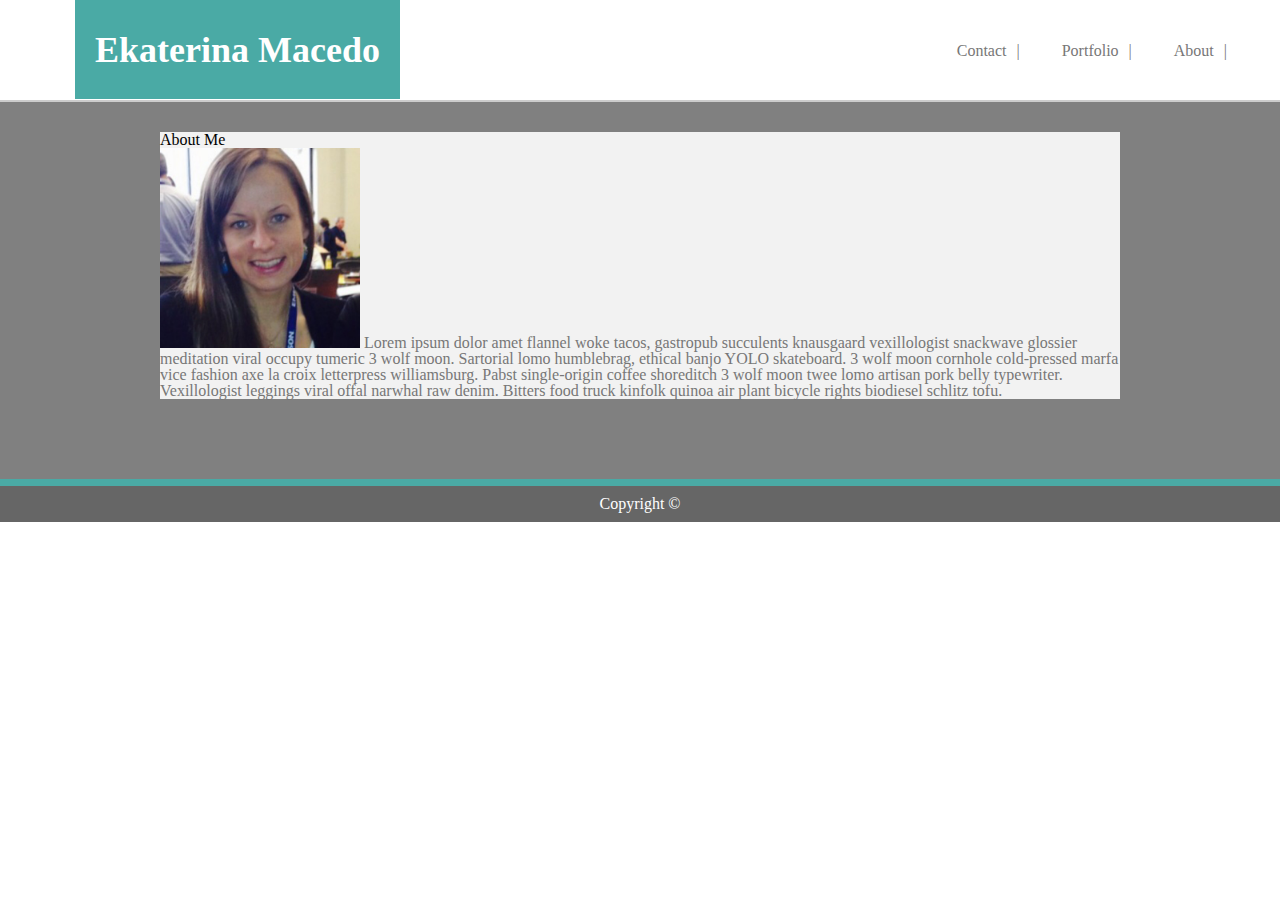
==== index.html @ d098cc89 "added padding" ====
<!DOCTYPE html>
<html lang="us-en">
    <head>
        <link rel="stylesheet" href="assets/css/reset.css"> 
        <link rel="stylesheet" href="assets/css/style.css">
        <title>EM About</title>
        <meta charset="UTF-8">
    </head>
    <body>
        <header>
            <div id="heading"><h1>Ekaterina Macedo</h1></div>
            <div id="navigation">
                    <ul>
                        <li><a href="index.html">About</a></li>
                        <li><a href="portfolio.html">Portfolio</a> </li>
                        <li><a href="contact.html">Contact</a></li>
                    </ul>
            </div>
        </header>
            
        <div id="container">    
            <div id="innerSection">
                <h2>About Me</h2>
                <p><img id="myPhoto" src="assets/images/index.png" alt="Katya Macedo">
                    Lorem ipsum dolor amet flannel woke tacos, gastropub succulents knausgaard vexillologist snackwave 
                    glossier meditation viral occupy tumeric 3 wolf moon. Sartorial lomo humblebrag, ethical banjo 
                    YOLO skateboard. 3 wolf moon cornhole cold-pressed marfa vice fashion axe la croix letterpress 
                    williamsburg. Pabst single-origin coffee shoreditch 3 wolf moon twee lomo artisan pork belly typewriter. 
                    Vexillologist leggings viral offal narwhal raw denim. Bitters food truck kinfolk quinoa air plant bicycle 
                    rights biodiesel schlitz tofu.
                </p>
            </div>
        </div>
        <footer>Copyright &#169;</footer>
    </body>
</html>
---- assets/css/style.css ----
/* *{
    box-sizing: border-box;
} */
p {
    color: #777777;
}
header {
    height: 100px;
    background-color: #ffffff;
    /* padding:20; */
    border-bottom-style: solid;
    border-bottom-width: 2px;
    border-bottom-color: #cccccc; 
    
}
#heading {
    font-weight: bold;
    font-size: 36px;
    font-family: 'Georgia', Times, Times New Roman, serif;
    float: left;
    background:#4aaaa5;
    top: 0px;
    padding: 31.5px 10px;
    text-align: center;
    margin-left: 75px;
    color: #ffffff;
    float: left;
}
body {
    padding: 0;
}
#container {
    background-color: grey;
    width: 100%;
    display: block;
    padding-top: 30px;
    padding-bottom: 80px;

}
#innerSection {
    width: 960px;
    background-color: #f2f2f2;
     margin-left: auto;
    margin-right: auto; 
}
h1{
    margin-left: 10px;
    margin-right: 10px;
    font-family: Georgia, 'Times New Roman', Times, serif;

}
h2{
    font-family: Georgia, 'Times New Roman', Times, serif;

}

#myPhoto {
    width: 200px;
    height: 200px;
    /* display: inline-block;
    float: left; */

}
#navigation{
    list-style-type: none;
    margin: 0;
    padding: 27px;
    overflow: hidden; 
    right: 75px;
}
li :after {
    content: "|";
    padding: 0 10px 0 10px;
    
}
li :last-child {
    content: "";
} 

li{
    float: right;
    
}
li a {
    display: block;
    text-align: center;
    text-decoration: none;
    color: #777777;
    padding: 16px;
}
footer{
    position: sticky;
    text-align: center;
    padding: 10px;
    background: #666666;
    color: #ffffff;
    border-top-style: solid;
    border-top-width:7px;
    border-top-color: #4aaaa5; 
}
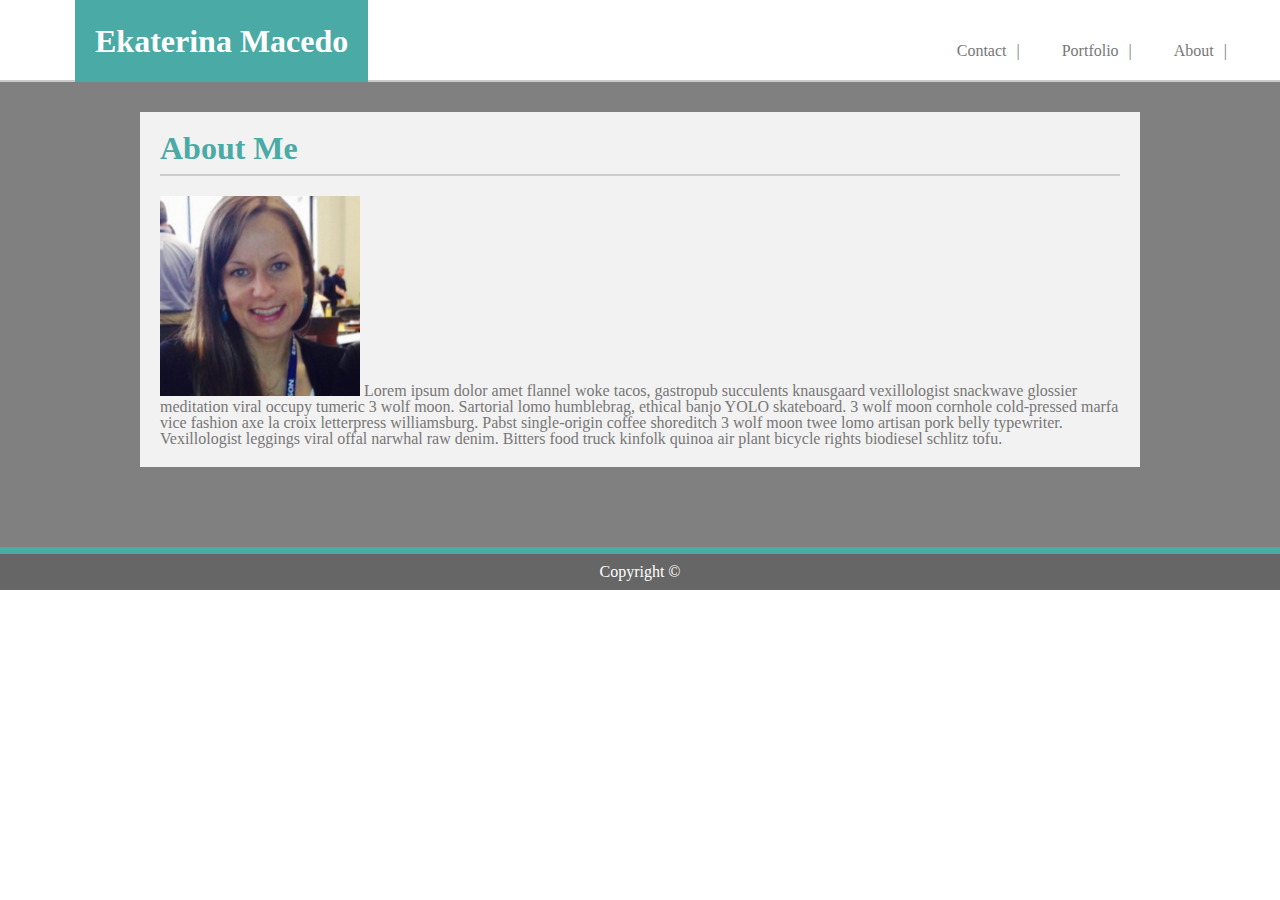
==== commit 0337df2a: "added borders" ====
--- a/index.html
+++ b/index.html
@@ -20,7 +20,7 @@
             
         <div id="container">    
             <div id="innerSection">
-                <h2>About Me</h2>
+                <h2 id="aboutMeTitle">About Me</h2>
                 <p><img id="myPhoto" src="assets/images/index.png" alt="Katya Macedo">
                     Lorem ipsum dolor amet flannel woke tacos, gastropub succulents knausgaard vexillologist snackwave 
                     glossier meditation viral occupy tumeric 3 wolf moon. Sartorial lomo humblebrag, ethical banjo 
--- a/assets/css/style.css
+++ b/assets/css/style.css
@@ -5,22 +5,21 @@
     color: #777777;
 }
 header {
-    height: 100px;
+    height: 80px;
     background-color: #ffffff;
     /* padding:20; */
     border-bottom-style: solid;
     border-bottom-width: 2px;
     border-bottom-color: #cccccc; 
-    
 }
 #heading {
     font-weight: bold;
-    font-size: 36px;
+    font-size: 32px;
     font-family: 'Georgia', Times, Times New Roman, serif;
     float: left;
     background:#4aaaa5;
     top: 0px;
-    padding: 31.5px 10px;
+    padding: 25px 10px; 
     text-align: center;
     margin-left: 75px;
     color: #ffffff;
@@ -38,10 +37,12 @@
 
 }
 #innerSection {
+     
     width: 960px;
     background-color: #f2f2f2;
-     margin-left: auto;
+    margin-left: auto;
     margin-right: auto; 
+    padding: 20px;
 }
 h1{
     margin-left: 10px;
@@ -51,7 +52,16 @@
 }
 h2{
     font-family: Georgia, 'Times New Roman', Times, serif;
-
+    color: #4aaaa5;
+    font-size: 32px;
+    font-weight: bold;
+}
+#aboutMeTitle{
+    padding-bottom: 10px;
+    margin-bottom: 20px;
+    border-bottom-style: solid;
+    border-bottom-width: 2px;
+    border-bottom-color: #cccccc;
 }
 
 #myPhoto {
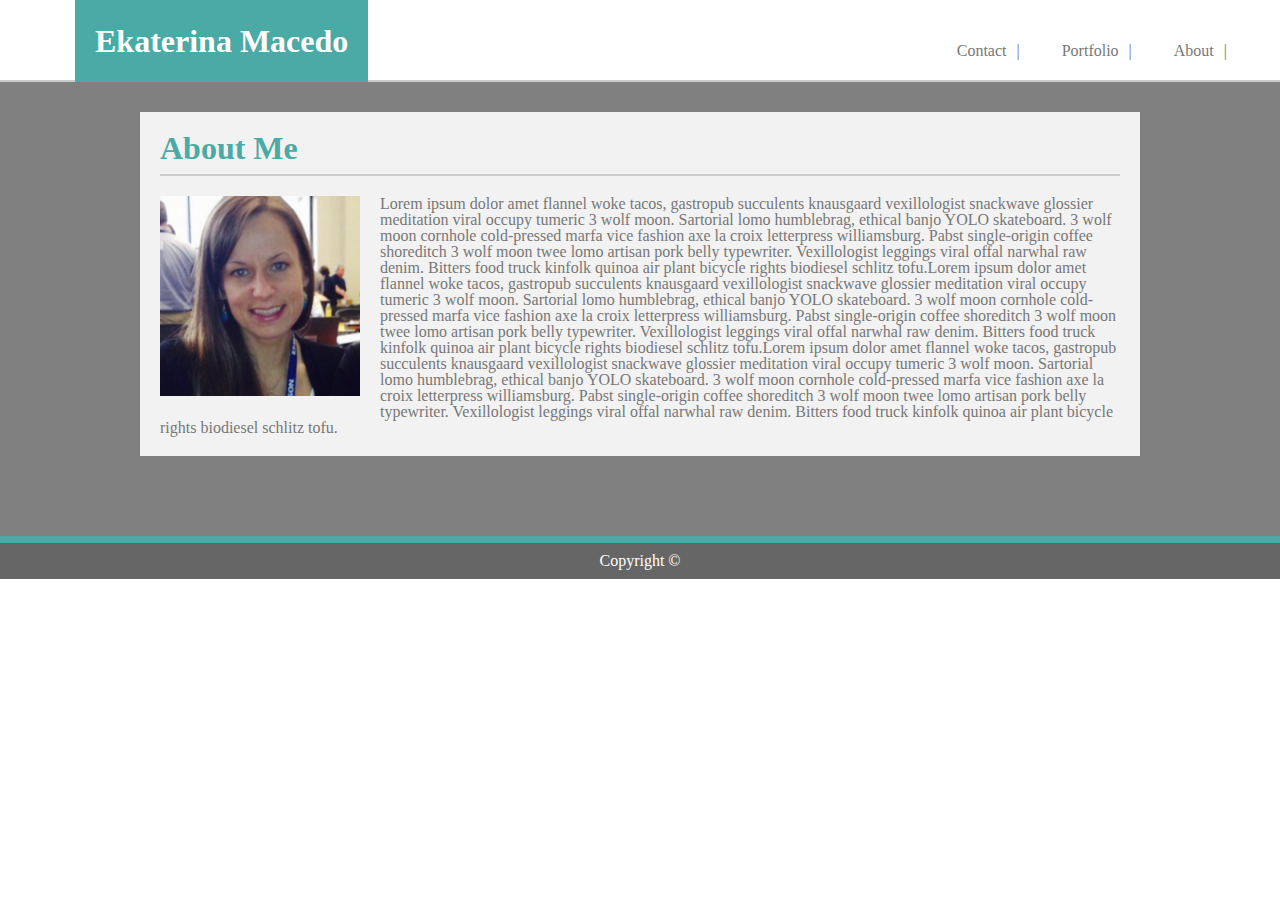
==== commit bddf19e6: "added padding around img" ====
--- a/index.html
+++ b/index.html
@@ -27,6 +27,16 @@
                     YOLO skateboard. 3 wolf moon cornhole cold-pressed marfa vice fashion axe la croix letterpress 
                     williamsburg. Pabst single-origin coffee shoreditch 3 wolf moon twee lomo artisan pork belly typewriter. 
                     Vexillologist leggings viral offal narwhal raw denim. Bitters food truck kinfolk quinoa air plant bicycle 
+                    rights biodiesel schlitz tofu.Lorem ipsum dolor amet flannel woke tacos, gastropub succulents knausgaard vexillologist snackwave 
+                    glossier meditation viral occupy tumeric 3 wolf moon. Sartorial lomo humblebrag, ethical banjo 
+                    YOLO skateboard. 3 wolf moon cornhole cold-pressed marfa vice fashion axe la croix letterpress 
+                    williamsburg. Pabst single-origin coffee shoreditch 3 wolf moon twee lomo artisan pork belly typewriter. 
+                    Vexillologist leggings viral offal narwhal raw denim. Bitters food truck kinfolk quinoa air plant bicycle 
+                    rights biodiesel schlitz tofu.Lorem ipsum dolor amet flannel woke tacos, gastropub succulents knausgaard vexillologist snackwave 
+                    glossier meditation viral occupy tumeric 3 wolf moon. Sartorial lomo humblebrag, ethical banjo 
+                    YOLO skateboard. 3 wolf moon cornhole cold-pressed marfa vice fashion axe la croix letterpress 
+                    williamsburg. Pabst single-origin coffee shoreditch 3 wolf moon twee lomo artisan pork belly typewriter. 
+                    Vexillologist leggings viral offal narwhal raw denim. Bitters food truck kinfolk quinoa air plant bicycle 
                     rights biodiesel schlitz tofu.
                 </p>
             </div>
--- a/assets/css/style.css
+++ b/assets/css/style.css
@@ -67,8 +67,9 @@
 #myPhoto {
     width: 200px;
     height: 200px;
-    /* display: inline-block;
-    float: left; */
+    float: left; 
+    padding-right: 20px;
+    padding-bottom: 20px;
 
 }
 #navigation{
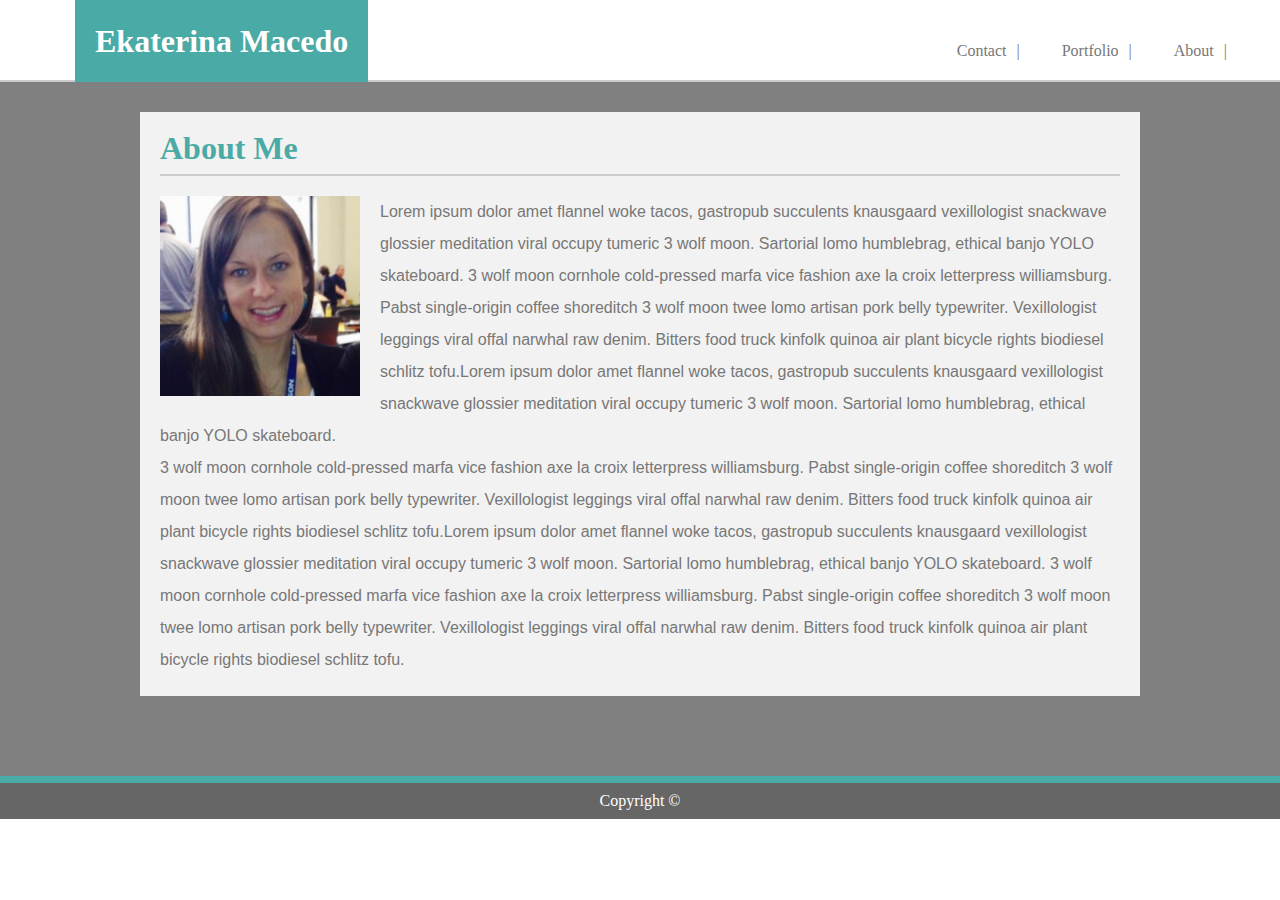
==== commit b78abd04: "added line-height" ====
--- a/index.html
+++ b/index.html
@@ -29,7 +29,8 @@
                     Vexillologist leggings viral offal narwhal raw denim. Bitters food truck kinfolk quinoa air plant bicycle 
                     rights biodiesel schlitz tofu.Lorem ipsum dolor amet flannel woke tacos, gastropub succulents knausgaard vexillologist snackwave 
                     glossier meditation viral occupy tumeric 3 wolf moon. Sartorial lomo humblebrag, ethical banjo 
-                    YOLO skateboard. 3 wolf moon cornhole cold-pressed marfa vice fashion axe la croix letterpress 
+                    YOLO skateboard. <br>
+                    3 wolf moon cornhole cold-pressed marfa vice fashion axe la croix letterpress 
                     williamsburg. Pabst single-origin coffee shoreditch 3 wolf moon twee lomo artisan pork belly typewriter. 
                     Vexillologist leggings viral offal narwhal raw denim. Bitters food truck kinfolk quinoa air plant bicycle 
                     rights biodiesel schlitz tofu.Lorem ipsum dolor amet flannel woke tacos, gastropub succulents knausgaard vexillologist snackwave 
--- a/assets/css/style.css
+++ b/assets/css/style.css
@@ -3,6 +3,9 @@
 } */
 p {
     color: #777777;
+    font-family: 'Arial', 'Helvetica Neue', Helvetica, sans-serif; 
+    line-height: 2;
+    /* font-family: Arial, Helvetica, sans-serif; */
 }
 header {
     height: 80px;
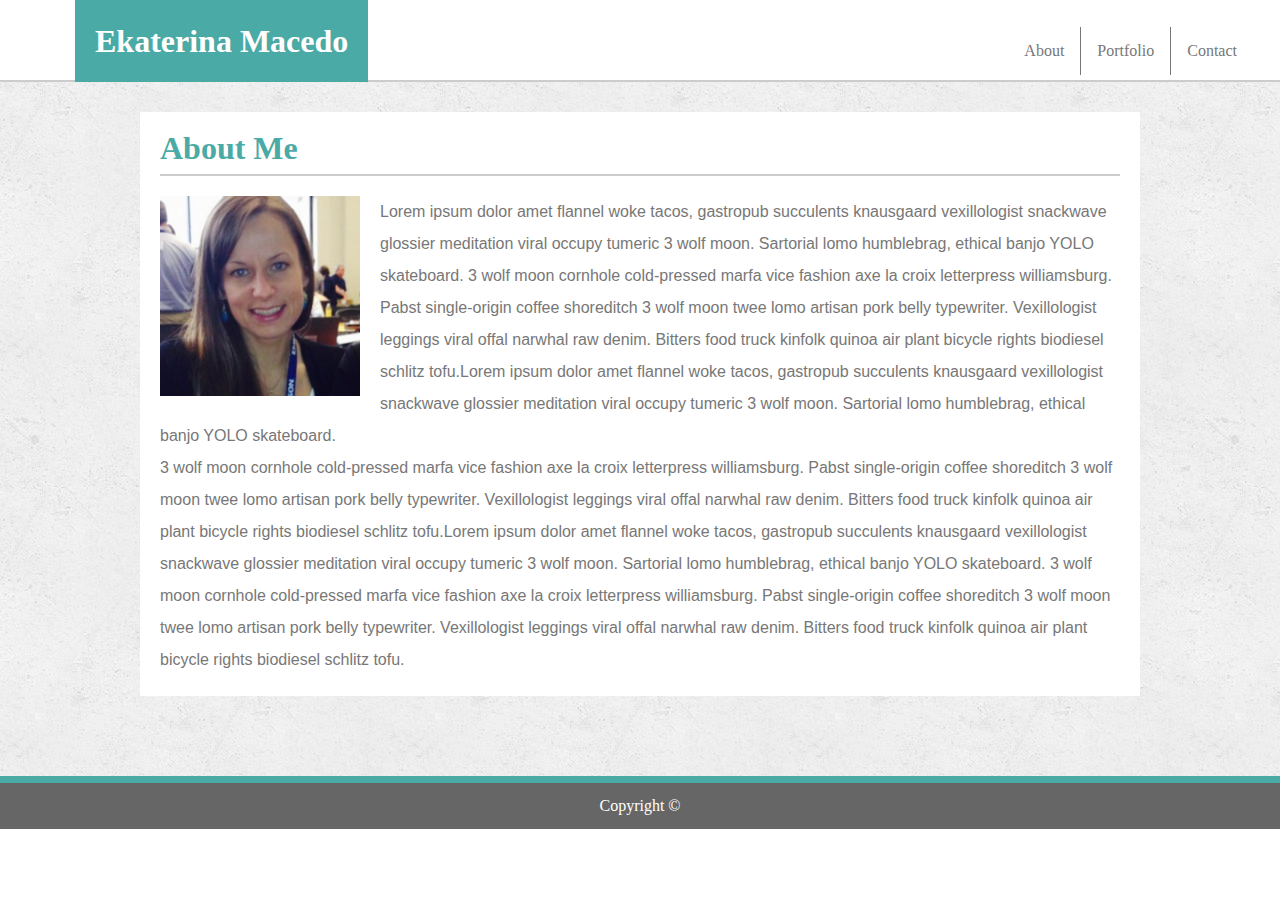
==== commit ae724a4e: "updated contact.html" ====
--- a/index.html
+++ b/index.html
@@ -11,9 +11,9 @@
             <div id="heading"><h1>Ekaterina Macedo</h1></div>
             <div id="navigation">
                     <ul>
+                        <li><a href="contact.html">Contact</a></li>
+                        <li><a href="portfolio.html">Portfolio</a> </li>
                         <li><a href="index.html">About</a></li>
-                        <li><a href="portfolio.html">Portfolio</a> </li>
-                        <li><a href="contact.html">Contact</a></li>
                     </ul>
             </div>
         </header>
--- a/assets/css/style.css
+++ b/assets/css/style.css
@@ -32,7 +32,10 @@
     padding: 0;
 }
 #container {
-    background-color: grey;
+    /* background-color: grey; */
+    /* background-image: url('assets/images/concrete_seamless.png'); */
+    /* background-image: url('..\images\concrete_seamless.png'); */
+    background-image: url('../images/concrete_seamless.png');
     width: 100%;
     display: block;
     padding-top: 30px;
@@ -42,7 +45,7 @@
 #innerSection {
      
     width: 960px;
-    background-color: #f2f2f2;
+    background-color: #ffffff;
     margin-left: auto;
     margin-right: auto; 
     padding: 20px;
@@ -82,18 +85,22 @@
     overflow: hidden; 
     right: 75px;
 }
-li :after {
+/* li :after {
     content: "|";
     padding: 0 10px 0 10px;
     
 }
 li :last-child {
     content: "";
-} 
+}  */
 
+li+li{
+    border-right: 1px solid #777777;
+    /* content: "|";
+    padding: 0 10px 0 10px;    */
+}
 li{
     float: right;
-    
 }
 li a {
     display: block;
@@ -105,7 +112,7 @@
 footer{
     position: sticky;
     text-align: center;
-    padding: 10px;
+    padding: 15px;
     background: #666666;
     color: #ffffff;
     border-top-style: solid;
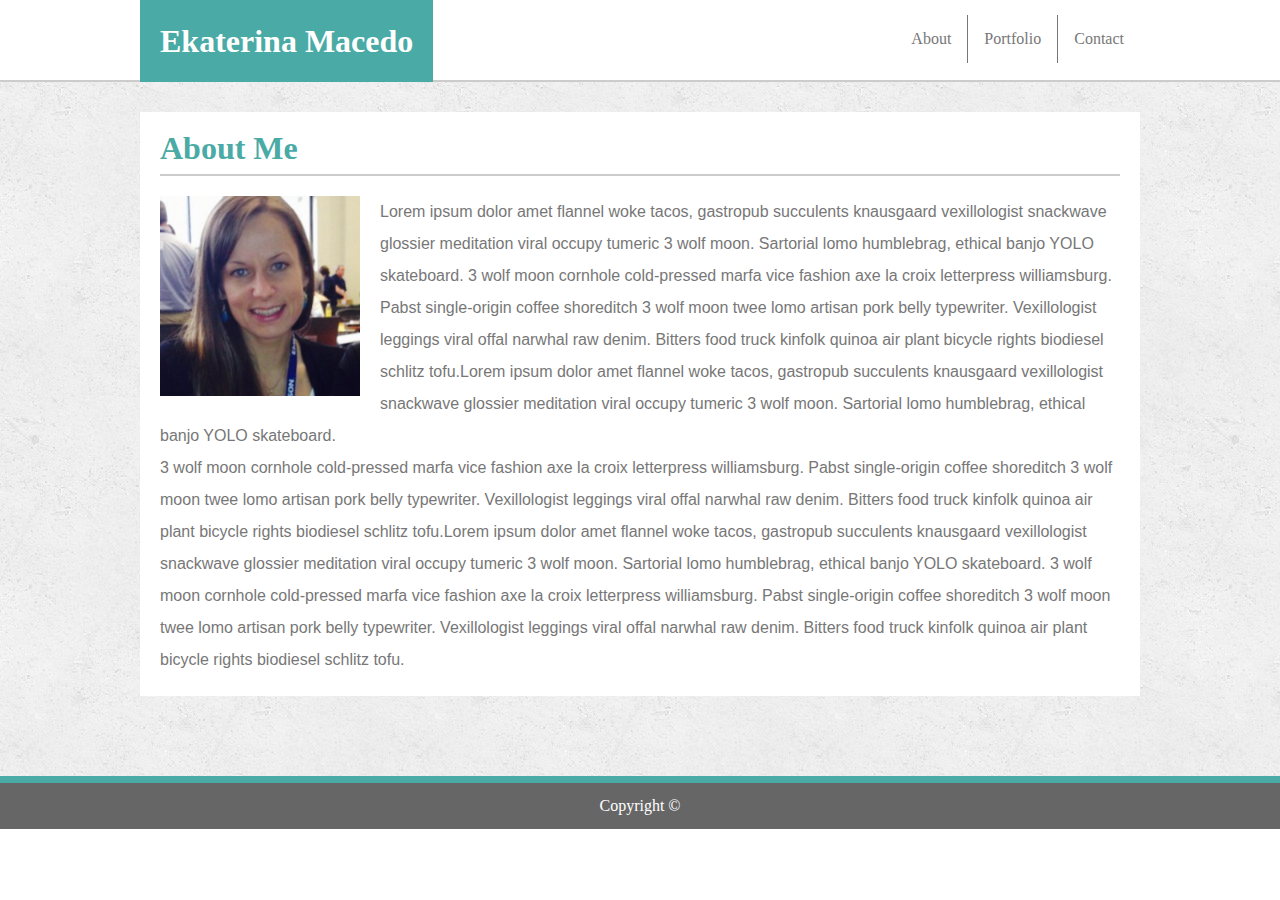
==== commit ad5abbf8: "corrected navigation bar padding" ====
--- a/index.html
+++ b/index.html
@@ -8,13 +8,16 @@
     </head>
     <body>
         <header>
-            <div id="heading"><h1>Ekaterina Macedo</h1></div>
-            <div id="navigation">
+            <div id="innerParentHeader">
+
+                <div id="heading"><h1>Ekaterina Macedo</h1></div>
+                <div id="navigation">
                     <ul>
                         <li><a href="contact.html">Contact</a></li>
                         <li><a href="portfolio.html">Portfolio</a> </li>
                         <li><a href="index.html">About</a></li>
                     </ul>
+                </div>
             </div>
         </header>
             
--- a/assets/css/style.css
+++ b/assets/css/style.css
@@ -7,8 +7,15 @@
     line-height: 2;
     /* font-family: Arial, Helvetica, sans-serif; */
 }
+#innerParentHeader
+{
+    width: 1000px;
+    margin-left: auto;
+    margin-right: auto;
+}
 header {
     height: 80px;
+    width: 100%;
     background-color: #ffffff;
     /* padding:20; */
     border-bottom-style: solid;
@@ -24,7 +31,7 @@
     top: 0px;
     padding: 25px 10px; 
     text-align: center;
-    margin-left: 75px;
+    /* margin-left: 75px; */
     color: #ffffff;
     float: left;
 }
@@ -81,9 +88,10 @@
 #navigation{
     list-style-type: none;
     margin: 0;
-    padding: 27px;
+    padding: 15px 0px 15px 0px;
     overflow: hidden; 
-    right: 75px;
+    /* padding: 27px; */ 
+    /* right: 75px; */
 }
 /* li :after {
     content: "|";
@@ -118,4 +126,48 @@
     border-top-style: solid;
     border-top-width:7px;
     border-top-color: #4aaaa5; 
+}
+.formContact {
+    color: #777777;
+    font-family: 'Arial', 'Helvetica Neue', Helvetica, sans-serif;
+}
+
+.formContact > input[type="submit"]
+{
+    color: #ffffff;
+    font-family: 'Arial', 'Helvetica Neue', Helvetica, sans-serif;
+    background: #4aaaa5;
+    padding-left: 30px;
+    padding-right: 30px;
+    margin-top: 10px;
+}
+.formContact > input[type="text"]
+{
+    width: 100%;
+}
+.formContact > textarea
+{
+    width: 100%;
+}
+.portfolioImage{
+    width: 300px;
+    height: auto;
+}
+.portfolioImageContainer{
+    position: relative;
+    margin-right: 20px;
+    margin-bottom: 20px;
+}
+.portfolioImageText{
+    position: absolute;
+    bottom: 15px;
+    font-size: 18px;
+    padding-bottom: 5px;
+    padding-top: 5px;
+    color: #ffffff;
+    font-family: 'Arial', 'Helvetica Neue', Helvetica, sans-serif;
+    background: #4aaaa5;
+    width: 100%;
+    text-align: center;
+     
 }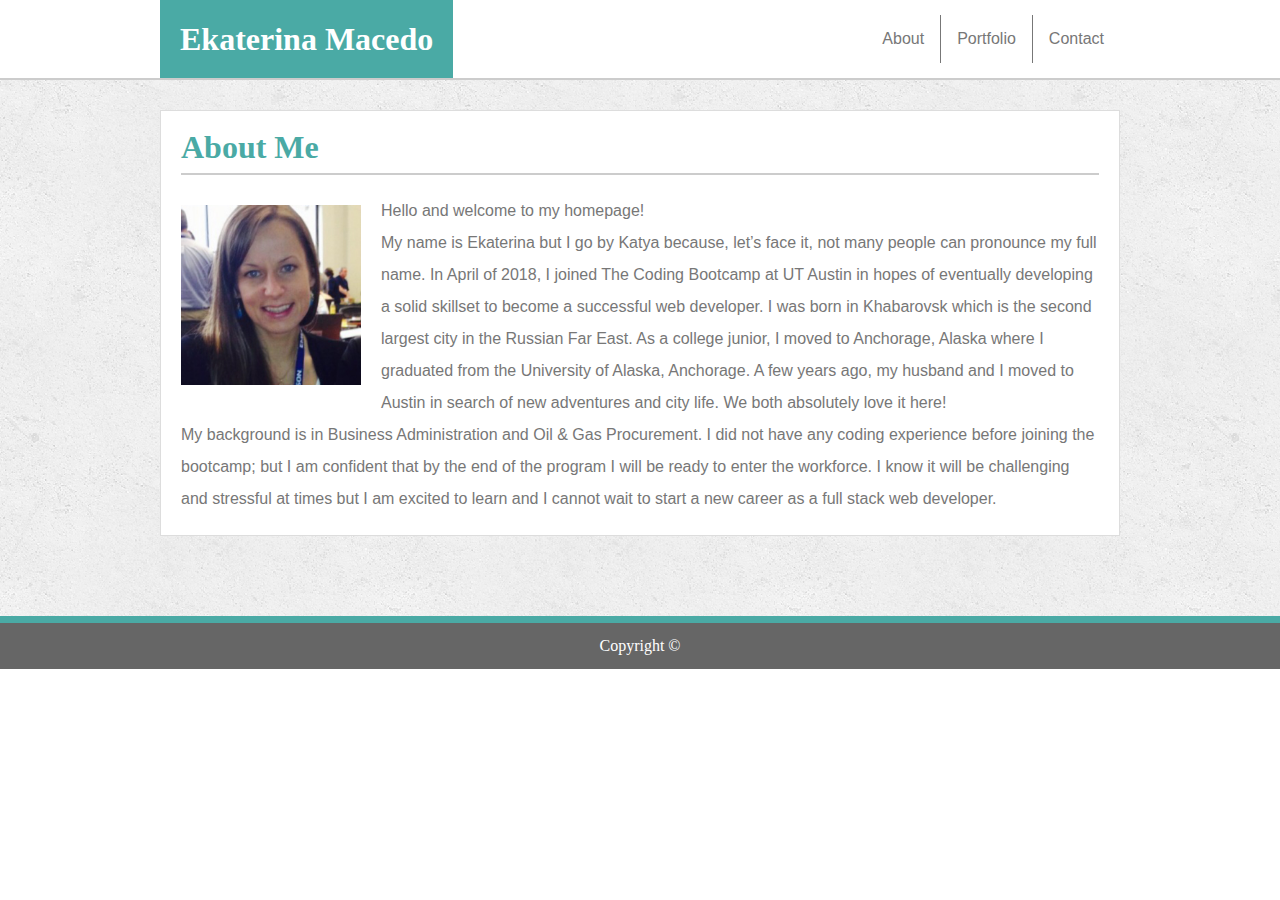
==== commit 94d52a7d: "committing final changes" ====
--- a/index.html
+++ b/index.html
@@ -1,5 +1,5 @@
 <!DOCTYPE html>
-<html lang="us-en">
+<html lang="en-us">
     <head>
         <link rel="stylesheet" href="assets/css/reset.css"> 
         <link rel="stylesheet" href="assets/css/style.css">
@@ -9,7 +9,6 @@
     <body>
         <header>
             <div id="innerParentHeader">
-
                 <div id="heading"><h1>Ekaterina Macedo</h1></div>
                 <div id="navigation">
                     <ul>
@@ -19,29 +18,22 @@
                     </ul>
                 </div>
             </div>
-        </header>
-            
+        </header>          
         <div id="container">    
             <div id="innerSection">
                 <h2 id="aboutMeTitle">About Me</h2>
                 <p><img id="myPhoto" src="assets/images/index.png" alt="Katya Macedo">
-                    Lorem ipsum dolor amet flannel woke tacos, gastropub succulents knausgaard vexillologist snackwave 
-                    glossier meditation viral occupy tumeric 3 wolf moon. Sartorial lomo humblebrag, ethical banjo 
-                    YOLO skateboard. 3 wolf moon cornhole cold-pressed marfa vice fashion axe la croix letterpress 
-                    williamsburg. Pabst single-origin coffee shoreditch 3 wolf moon twee lomo artisan pork belly typewriter. 
-                    Vexillologist leggings viral offal narwhal raw denim. Bitters food truck kinfolk quinoa air plant bicycle 
-                    rights biodiesel schlitz tofu.Lorem ipsum dolor amet flannel woke tacos, gastropub succulents knausgaard vexillologist snackwave 
-                    glossier meditation viral occupy tumeric 3 wolf moon. Sartorial lomo humblebrag, ethical banjo 
-                    YOLO skateboard. <br>
-                    3 wolf moon cornhole cold-pressed marfa vice fashion axe la croix letterpress 
-                    williamsburg. Pabst single-origin coffee shoreditch 3 wolf moon twee lomo artisan pork belly typewriter. 
-                    Vexillologist leggings viral offal narwhal raw denim. Bitters food truck kinfolk quinoa air plant bicycle 
-                    rights biodiesel schlitz tofu.Lorem ipsum dolor amet flannel woke tacos, gastropub succulents knausgaard vexillologist snackwave 
-                    glossier meditation viral occupy tumeric 3 wolf moon. Sartorial lomo humblebrag, ethical banjo 
-                    YOLO skateboard. 3 wolf moon cornhole cold-pressed marfa vice fashion axe la croix letterpress 
-                    williamsburg. Pabst single-origin coffee shoreditch 3 wolf moon twee lomo artisan pork belly typewriter. 
-                    Vexillologist leggings viral offal narwhal raw denim. Bitters food truck kinfolk quinoa air plant bicycle 
-                    rights biodiesel schlitz tofu.
+                    Hello and welcome to my homepage! 
+                    <br>My name is Ekaterina but I go by Katya because, let’s face it, not many people can pronounce
+                    my full name. In April of 2018, I joined The Coding Bootcamp at UT Austin in hopes of eventually developing a solid skillset 
+                    to become a successful web developer. 
+                    I was born in Khabarovsk which is the second largest city in the Russian Far East. As a college junior, I moved to Anchorage, 
+                    Alaska where I graduated from the University of Alaska, Anchorage. A few years ago, my husband and I moved to Austin in search
+                     of new adventures and city life. We both absolutely love it here!
+                     <br>
+                    My background is in Business Administration and Oil & Gas Procurement. I did not have any coding experience before joining the 
+                    bootcamp; but I am confident that by the end of the program I will be ready to enter the workforce. I know it will be challenging 
+                    and stressful at times but I am excited to learn and I cannot wait to start a new career as a full stack web developer. 
                 </p>
             </div>
         </div>
--- a/assets/css/style.css
+++ b/assets/css/style.css
@@ -1,15 +1,13 @@
-/* *{
+*{
     box-sizing: border-box;
-} */
+} 
 p {
     color: #777777;
     font-family: 'Arial', 'Helvetica Neue', Helvetica, sans-serif; 
     line-height: 2;
-    /* font-family: Arial, Helvetica, sans-serif; */
 }
-#innerParentHeader
-{
-    width: 1000px;
+#innerParentHeader {
+    width: 960px;
     margin-left: auto;
     margin-right: auto;
 }
@@ -17,7 +15,6 @@
     height: 80px;
     width: 100%;
     background-color: #ffffff;
-    /* padding:20; */
     border-bottom-style: solid;
     border-bottom-width: 2px;
     border-bottom-color: #cccccc; 
@@ -29,9 +26,8 @@
     float: left;
     background:#4aaaa5;
     top: 0px;
-    padding: 25px 10px; 
+    padding: 23px 10px; 
     text-align: center;
-    /* margin-left: 75px; */
     color: #ffffff;
     float: left;
 }
@@ -39,75 +35,56 @@
     padding: 0;
 }
 #container {
-    /* background-color: grey; */
-    /* background-image: url('assets/images/concrete_seamless.png'); */
-    /* background-image: url('..\images\concrete_seamless.png'); */
     background-image: url('../images/concrete_seamless.png');
     width: 100%;
     display: block;
     padding-top: 30px;
     padding-bottom: 80px;
-
 }
-#innerSection {
-     
+#innerSection {    
     width: 960px;
     background-color: #ffffff;
     margin-left: auto;
     margin-right: auto; 
     padding: 20px;
+    border: solid 1px #dddddd;
 }
-h1{
+h1 {
     margin-left: 10px;
     margin-right: 10px;
     font-family: Georgia, 'Times New Roman', Times, serif;
-
 }
-h2{
+h2 {
     font-family: Georgia, 'Times New Roman', Times, serif;
     color: #4aaaa5;
     font-size: 32px;
     font-weight: bold;
 }
-#aboutMeTitle{
+#aboutMeTitle {
     padding-bottom: 10px;
     margin-bottom: 20px;
     border-bottom-style: solid;
     border-bottom-width: 2px;
     border-bottom-color: #cccccc;
 }
-
 #myPhoto {
     width: 200px;
     height: 200px;
     float: left; 
     padding-right: 20px;
-    padding-bottom: 20px;
-
+    padding-bottom: 10px;
+    padding-top: 10px;
 }
-#navigation{
+#navigation {
     list-style-type: none;
     margin: 0;
     padding: 15px 0px 15px 0px;
     overflow: hidden; 
-    /* padding: 27px; */ 
-    /* right: 75px; */
 }
-/* li :after {
-    content: "|";
-    padding: 0 10px 0 10px;
-    
+li+li {
+    border-right: 1px solid #777777;
 }
-li :last-child {
-    content: "";
-}  */
-
-li+li{
-    border-right: 1px solid #777777;
-    /* content: "|";
-    padding: 0 10px 0 10px;    */
-}
-li{
+li {
     float: right;
 }
 li a {
@@ -115,9 +92,10 @@
     text-align: center;
     text-decoration: none;
     color: #777777;
+    font-family: 'Arial', 'Helvetica Neue', Helvetica, sans-serif;
     padding: 16px;
 }
-footer{
+footer {
     position: sticky;
     text-align: center;
     padding: 15px;
@@ -131,15 +109,13 @@
     color: #777777;
     font-family: 'Arial', 'Helvetica Neue', Helvetica, sans-serif;
 }
-
-.formContact > input[type="submit"]
+.formContact > button[type="submit"]
 {
     color: #ffffff;
     font-family: 'Arial', 'Helvetica Neue', Helvetica, sans-serif;
     background: #4aaaa5;
-    padding-left: 30px;
-    padding-right: 30px;
-    margin-top: 10px;
+    padding: 10px 20px;
+    margin-top: 10px; 
 }
 .formContact > input[type="text"]
 {
@@ -149,16 +125,16 @@
 {
     width: 100%;
 }
-.portfolioImage{
+.portfolioImage {
     width: 300px;
     height: auto;
 }
-.portfolioImageContainer{
+.portfolioImageContainer {
     position: relative;
     margin-right: 20px;
     margin-bottom: 20px;
 }
-.portfolioImageText{
+.portfolioImageText {
     position: absolute;
     bottom: 15px;
     font-size: 18px;
@@ -168,6 +144,5 @@
     font-family: 'Arial', 'Helvetica Neue', Helvetica, sans-serif;
     background: #4aaaa5;
     width: 100%;
-    text-align: center;
-     
+    text-align: center;    
 }